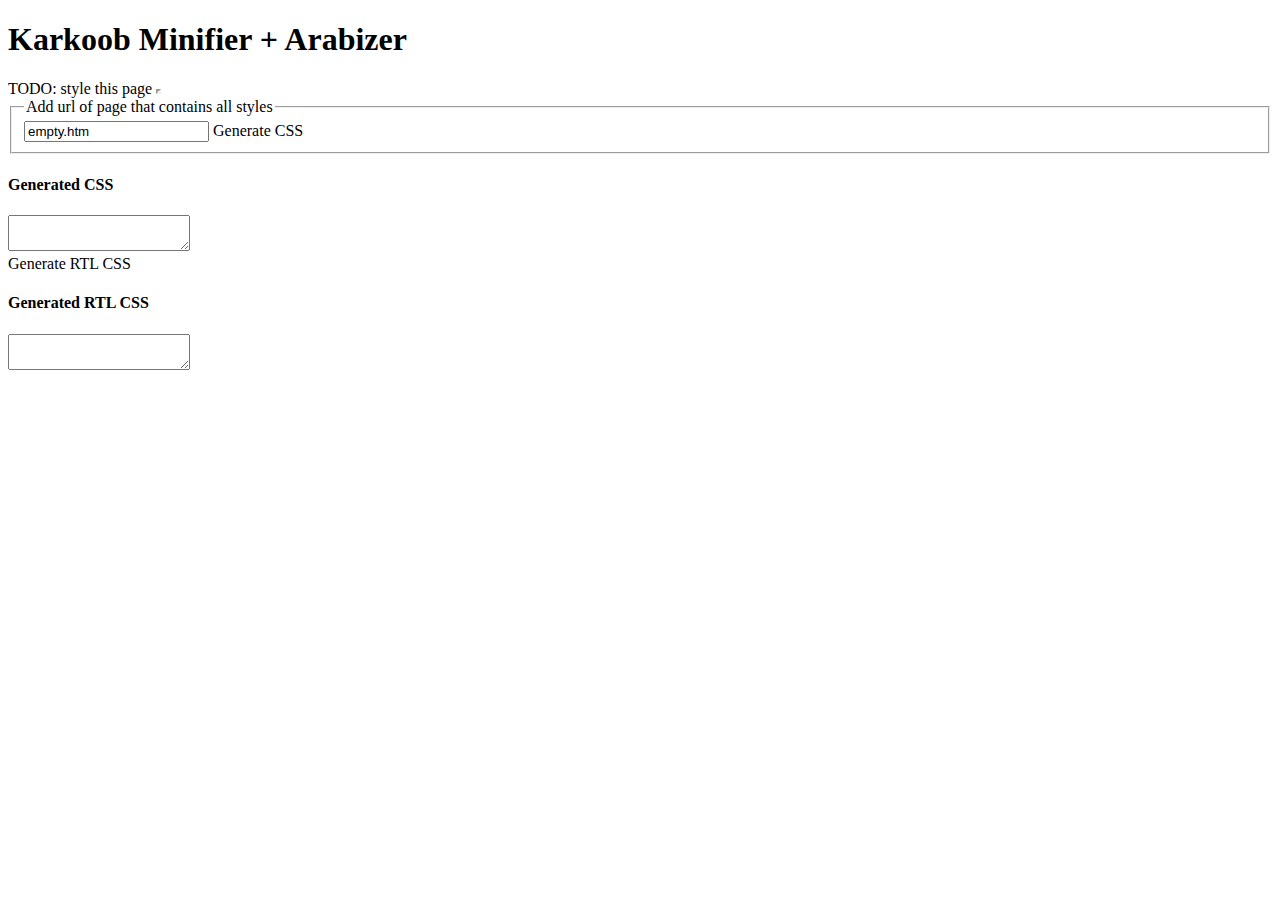
==== index.htm @ 15ddc0c8 "First draft of karkoob files, includes less framework" ====
﻿<!DOCTYPE html>

<html >
<head>
	<script type="text/javascript" src="http://ajax.aspnetcdn.com/ajax/jQuery/jquery-1.7.1.min.js"></script>
	<script type="text/javascript" src="mirror.js"></script>
    <title>Karkoob</title>
</head>
<body>

<h1>Karkoob Minifier + Arabizer</h1>
TODO: style this page
<iframe id="stylecontainer" width="1" height="1"></iframe>
<section class="overview">
	<fieldset class="p100">
		<legend>Add url of page that contains all styles</legend>
		<div class="stack stacklist">
			<input type="text" class="w5 pageurl" value="empty.htm" /> <span class="a btnrev" id="generatecss">Generate CSS</span>

		</div>
	</fieldset>
	
</section>
<section class="hidden" id="cssresult">
	<h4>Generated CSS</h4>
	<textarea class="w100 h3" id="txCss"></textarea>
	<div class="breath">
		<span class="a btnrev" id="generatertl">Generate RTL CSS</span>
	</div>
</section>
<section class="hidden" id="rtlresult">
<h4>Generated RTL CSS</h4>
	<textarea class="w100 h3" id="txrtlCss"></textarea>
</section>
</body>
</html>
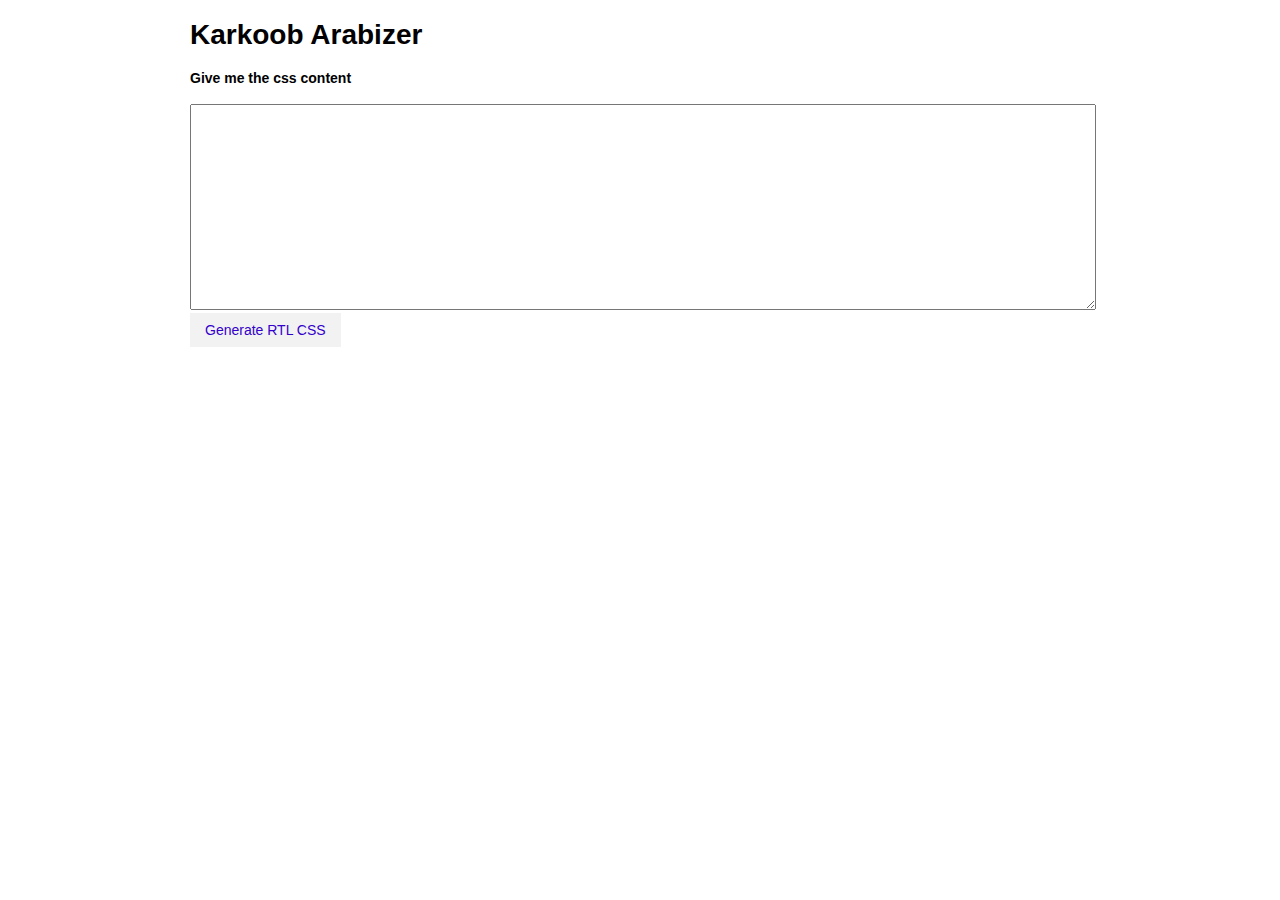
==== commit c7dd8712: "New better version with style" ====
--- a/index.htm
+++ b/index.htm
@@ -1,36 +1,77 @@
-﻿<!DOCTYPE html>
-
-<html >
-<head>
-	<script type="text/javascript" src="http://ajax.aspnetcdn.com/ajax/jQuery/jquery-1.7.1.min.js"></script>
-	<script type="text/javascript" src="mirror.js"></script>
-    <title>Karkoob</title>
-</head>
-<body>
-
-<h1>Karkoob Minifier + Arabizer</h1>
-TODO: style this page
-<iframe id="stylecontainer" width="1" height="1"></iframe>
-<section class="overview">
-	<fieldset class="p100">
-		<legend>Add url of page that contains all styles</legend>
-		<div class="stack stacklist">
-			<input type="text" class="w5 pageurl" value="empty.htm" /> <span class="a btnrev" id="generatecss">Generate CSS</span>
-
-		</div>
-	</fieldset>
-	
-</section>
-<section class="hidden" id="cssresult">
-	<h4>Generated CSS</h4>
-	<textarea class="w100 h3" id="txCss"></textarea>
-	<div class="breath">
-		<span class="a btnrev" id="generatertl">Generate RTL CSS</span>
-	</div>
-</section>
-<section class="hidden" id="rtlresult">
-<h4>Generated RTL CSS</h4>
-	<textarea class="w100 h3" id="txrtlCss"></textarea>
-</section>
-</body>
-</html>
+﻿<!DOCTYPE html>
+<html>
+<head>
+	<script type="text/javascript" src="//ajax.googleapis.com/ajax/libs/jquery/2.0.3/jquery.min.js"></script>
+	<script type="text/javascript" src="mirror.js"></script>
+	<title>Karkoob</title>
+	<script>
+		var cssSheet, $scontainer, $pageurl, $txCss, $cssresult, $rtlresult, $txrtlCss;
+		$(function () {
+			$scontainer = $("#stylecontainer");
+			//$pageurl = $(".pageurl");
+			$txCss = $("#txCss");
+			$txrtlCss = $("#txrtlCss");
+
+			$cssresult = $("#cssresult");
+			$rtlresult = $("#rtlresult").hide();
+
+			$("#generateRtl").click(function (e) {
+				// now mirror and add to second css textfield
+				$txrtlCss.text(rtlMirror($txCss.val().replace(/\\/gi, "\\\\")));
+				$rtlresult.fadeIn();
+
+			});
+		});
+
+	</script>
+	<style type="text/css">
+		body {
+			margin: 0;
+			font: 14px normal Segoe UI, Droid Sans, Avenir Book, Sans-serif;
+		}
+
+		.main {
+			width: 900px;
+			margin: 0 auto;
+			box-sizing: border-box;
+		}
+		.btnrev {
+			color: #3300cc;
+			padding: 10px 15px;
+			position: relative;
+			display: inline-block;
+			background-color: #f2f2f2;
+			line-height: 1;
+			margin-right: 5px;
+			cursor: pointer;
+			border: 0;
+			-webkit-appearance: none;
+		}
+		.w100 {
+			width: 100%;
+		}
+		.h3 {
+			min-height: 200px;
+		}
+			
+	</style>
+</head>
+<body>
+	
+	<div class="main">
+		<h1>Karkoob  Arabizer</h1>
+		<section id="cssresult">
+			<h4>Give me the css content</h4>
+			<textarea class="w100 h3" id="txCss"></textarea>
+			<div class="breath">
+				<span class="a btnrev" id="generateRtl">Generate RTL CSS</span>
+			</div>
+
+		</section>
+		<section id="rtlresult">
+			<h4>I'll mirror and give back:</h4>
+			<textarea class="w100 h3" id="txrtlCss"></textarea>
+		</section>
+	</div>
+</body>
+</html>
